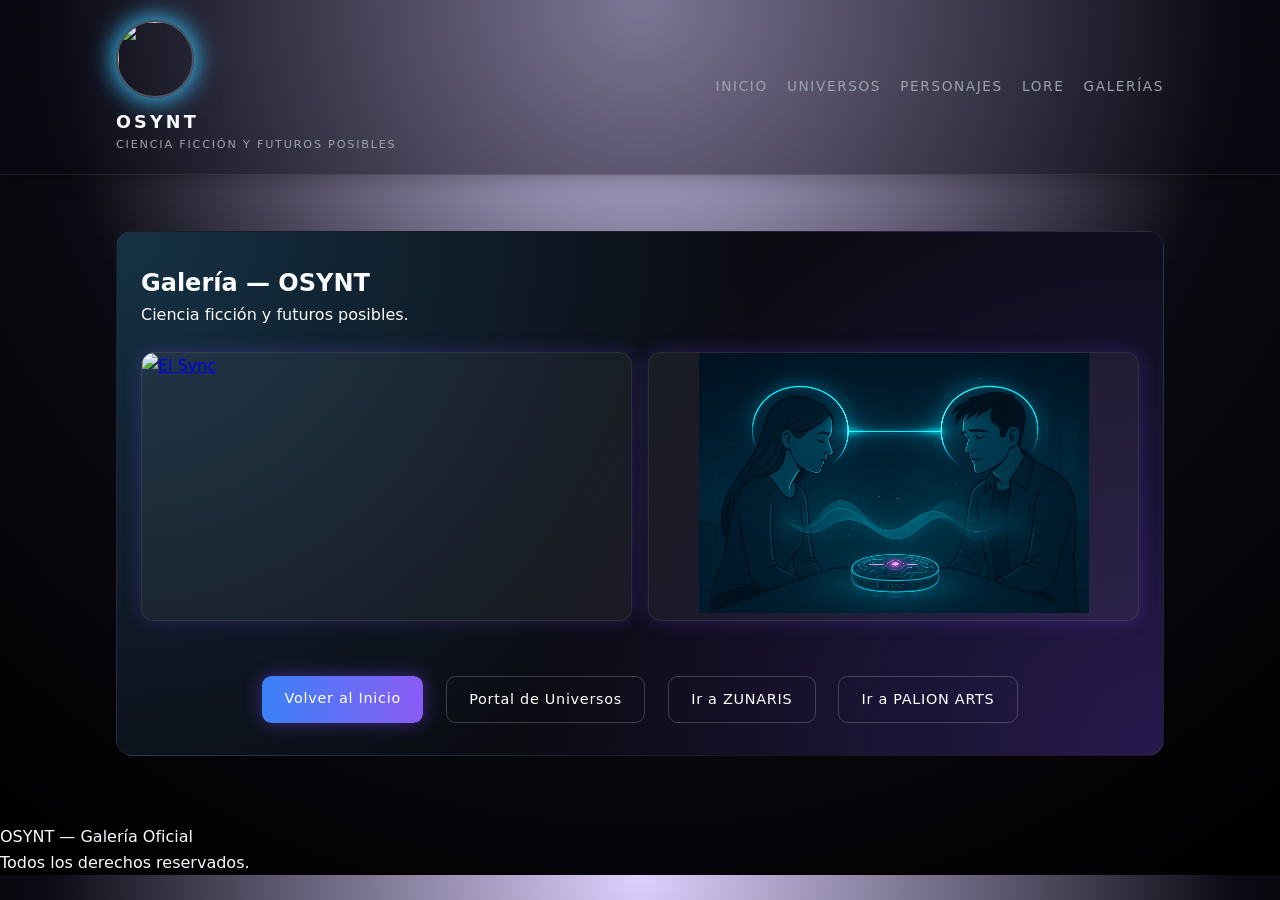
==== galeria-osynt.html @ 4f141292 "Add files via upload" ====
<!DOCTYPE html>
<html lang="es">
<head>
    <meta charset="UTF-8">
    <title>Galería OSYNT</title>
    <meta name="viewport" content="width=device-width, initial-scale=1.0">
    <link rel="stylesheet" href="styles.css">
</head>

<body>

<header class="main-header">
    <div class="container header-inner">
        <div class="brand">
            <img src="Fusión logo.png" class="logo-img">
            <div class="brand-text">
                <h1>OSYNT</h1>
                <span>Ciencia ficción y futuros posibles</span>
            </div>
        </div>

        <nav>
            <ul>
                <li><a href="index.html">Inicio</a></li>
                <li><a href="universos.html">Universos</a></li>
                <li><a href="personajes.html">Personajes</a></li>
                <li><a href="lore.html">Lore</a></li>
                <li><a href="galerias.html">Galerías</a></li>
            </ul>
        </nav>
    </div>
</header>

<main class="container">

<section class="gallery-preview">
    <h2>Galería — OSYNT</h2>
    <p class="muted">Ciencia ficción y futuros posibles.</p>

    <div class="gallery-grid">

        <div class="gallery-item" data-title="El Sync">
            <a href="Frame 2 sync.png" target="_blank">
                <img src="Frame 2 sync.png" alt="El Sync">
            </a>
        </div>

        <div class="gallery-item" data-title="Eiden y Lira">
            <a href="Frame 3 sync.png" target="_blank">
                <img src="Frame 3 sync.png" alt="Eiden y Lira">
            </a>
        </div>

    </div>

    <div class="hero-buttons" style="margin-top: 2rem;">
        <a href="index.html" class="btn-primary">Volver al Inicio</a>
        <a href="universos.html" class="btn-secondary">Portal de Universos</a>
        <a href="galeria-zunaris.html" class="btn-secondary">Ir a ZUNARIS</a>
        <a href="galeria-palion.html" class="btn-secondary">Ir a PALION ARTS</a>
    </div>

</section>

</main>

<footer>
    <div class="footer-inner">
        <span>OSYNT — Galería Oficial</span>
        <p>Todos los derechos reservados.</p>
    </div>
</footer>

</body>
</html>
---- styles.css ----
:root {
    --bg-main: #06060a;
    --bg-section: #0b0b12;
    --accent: #7dd3fc;
    --accent-strong: #2dd4ff;
    --text-main: #f9fafb;
    --text-muted: #9ca3af;
    --danger: #f97373;
    --font-main: system-ui, -apple-system, BlinkMacSystemFont, "Segoe UI", sans-serif;

    /* Colores cinematográficos F1 */
    --cine-purple: rgba(120, 70, 255, 0.25);
    --cine-blue: rgba(56, 189, 248, 0.22);
}

/* RESET */
* {
    margin: 0;
    padding: 0;
    box-sizing: border-box;
}

body {
    font-family: var(--font-main);
    background: radial-gradient(circle at top, var(--cine-purple), #0a0a12 55%, #000 100%);
    color: var(--text-main);
    line-height: 1.6;
}

/* HEADER CINEMATOGRÁFICO */
.main-header {
    position: sticky;
    top: 0;
    z-index: 100;
    background: rgba(10, 10, 20, 0.45);
    backdrop-filter: blur(14px);
    -webkit-backdrop-filter: blur(14px);
    border-bottom: 1px solid rgba(255,255,255,0.08);
    box-shadow: 0 4px 18px rgba(0,0,0,0.25);
}

nav a:hover {
    color: var(--accent-strong);
    border-color: var(--accent-strong);
}

/* HEADER BASE */
header {
    background: linear-gradient(to right, rgba(20,20,35,0.9), rgba(10,10,20,0.85));
    backdrop-filter: blur(12px);
    border-bottom: 1px solid rgba(255,255,255,0.05);
    position: sticky;
    top: 0;
    z-index: 50;
}

.container {
    max-width: 1080px;
    margin: 0 auto;
    padding: 1.25rem 1rem;
}

.header-inner {
    display: flex;
    align-items: center;
    justify-content: space-between;
    gap: 1.5rem;
}

/* LOGO */
.logo-img {
    width: 78px;
    height: 78px;
    border-radius: 50%;
    object-fit: cover;
    border: 2px solid #4b5563;
    box-shadow:
        0 0 22px rgba(56,189,248,0.9),
        0 0 32px rgba(56,189,248,0.55);
}

.brand-text h1 {
    font-size: 1.1rem;
    letter-spacing: 0.18em;
    text-transform: uppercase;
}

.brand-text span {
    display: block;
    font-size: 0.7rem;
    color: var(--text-muted);
    letter-spacing: 0.16em;
    text-transform: uppercase;
}

nav ul {
    list-style: none;
    display: flex;
    gap: 1.2rem;
    font-size: 0.85rem;
    letter-spacing: 0.12em;
    text-transform: uppercase;
}

nav a {
    color: var(--text-muted);
    text-decoration: none;
    padding-bottom: 0.2rem;
    border-bottom: 1px solid transparent;
    transition: 0.2s ease;
}

/* SECCIONES */
main {
    padding: 2.5rem 1rem 3.5rem;
}

section {
    margin-bottom: 3rem;
    padding: 2rem 1.5rem;
    border-radius: 1rem;
    background:
        radial-gradient(circle at top left, var(--cine-blue), transparent 55%),
        radial-gradient(circle at bottom right, var(--cine-purple), transparent 55%),
        var(--bg-section);
    border: 1px solid rgba(255,255,255,0.05);
}

/* HERO */
.hero-home {
    text-align: center;
    padding: 4rem 1.5rem;
    background:
        radial-gradient(circle at center, rgba(120,70,255,0.25), transparent 70%),
        radial-gradient(circle at bottom, rgba(56,189,248,0.18), transparent 80%);
}

.hero-home h2 {
    font-size: 2.2rem;
    margin-bottom: 0.8rem;
}

.hero-home h2 span {
    color: var(--accent-strong);
}

.hero-subtitle {
    font-size: 1rem;
    color: var(--accent);
    max-width: 40rem;
    margin: 0 auto 2.2rem;
}

.hero-buttons {
    display: flex;
    justify-content: center;
    gap: 1.4rem;
    margin-top: 2.8rem;
}

/* BOTONES */
.btn-primary,
.btn-secondary {
    padding: 0.7rem 1.4rem;
    border-radius: 0.6rem;
    text-decoration: none;
    font-size: 0.9rem;
    letter-spacing: 0.05em;
    transition: 0.2s ease;
}

.btn-primary {
    background: linear-gradient(to right, #3b82f6, #8b5cf6);
    color: white;
    box-shadow: 0 0 18px rgba(120,70,255,0.45);
}

.btn-primary:hover {
    box-shadow: 0 0 28px rgba(120,70,255,0.65);
    border-color: var(--accent-strong);
    color: var(--accent-strong);
}

.btn-secondary {
    border: 1px solid rgba(255,255,255,0.2);
    color: white;
}

.btn-secondary:hover {
    box-shadow: 0 0 28px rgba(120,70,255,0.65);
    border-color: var(--accent-strong);
    color: var(--accent-strong);
}

/* GRID */
.grid-3 {
    display: grid;
    grid-template-columns: repeat(auto-fit, minmax(230px, 1fr));
    gap: 1.2rem;
    margin-top: 1rem;
}

section a.btn-primary,
section a.btn-secondary {
    margin-top: 1.4rem;
    display: inline-block;
}

/* TARJETAS */
.card {
    padding: 1rem;
    border-radius: 0.9rem;
    background: rgba(20,20,35,0.7);
    border: 1px solid rgba(255,255,255,0.05);
    box-shadow: 0 0 18px rgba(120,70,255,0.15);
}

.card p {
    margin-bottom: 1.5rem;
}

/* === GALERÍA FINAL — SIN RECORTES === */
.gallery-preview .gallery-grid {
    display: grid;
    grid-template-columns: repeat(auto-fit, minmax(180px, 1fr));
    gap: 1rem;
    margin: 1.5rem 0;
}

.gallery-preview .gallery-item {
    position: relative;
    overflow: hidden;
    border-radius: 0.8rem;
    background: rgba(255,255,255,0.05);
    border: 1px solid rgba(255,255,255,0.08);
    box-shadow: 0 0 18px rgba(120,70,255,0.25);
}

.gallery-preview .gallery-item img {
    width: 100%;
    height: auto;
    max-height: 260px;
    object-fit: contain;
    transition: 0.35s ease;
    opacity: 0;
    animation: fadeIn 0.8s ease forwards;
}

.gallery-preview .gallery-item:hover img {
    transform: scale(1.05);
    filter: brightness(1.15);
}

@keyframes fadeIn {
    from { opacity: 0; transform: scale(1.02); }
    to { opacity: 1; transform: scale(1); }
}

/* TARJETAS DE PERSONAJES */
.character-card {
    padding: 1.5rem;
    border-radius: 1rem;
    background: rgba(255,255,255,0.03);
    border: 1px solid rgba(255,255,255,0.06);
    text-align: center;
    transition: 0.25s ease;
    box-shadow: 0 0 18px rgba(120,70,255,0.15);
}

.character-card:hover {
    transform: translateY(-6px);
    box-shadow:
        0 0 22px rgba(120,70,255,0.35),
        0 0 32px rgba(56,189,248,0.25);
    border-color: rgba(56,189,248,0.45);
}

.character-img {
    width: 100%;
    height: auto;
    max-height: 260px;
    object-fit: contain;
    margin-bottom: 1rem;
    filter: drop-shadow(0 0 12px rgba(56,189,248,0.35));
}

/* ESPACIO BAJO EL HEADER */
main.container {
    padding-top: 3.5rem;
}
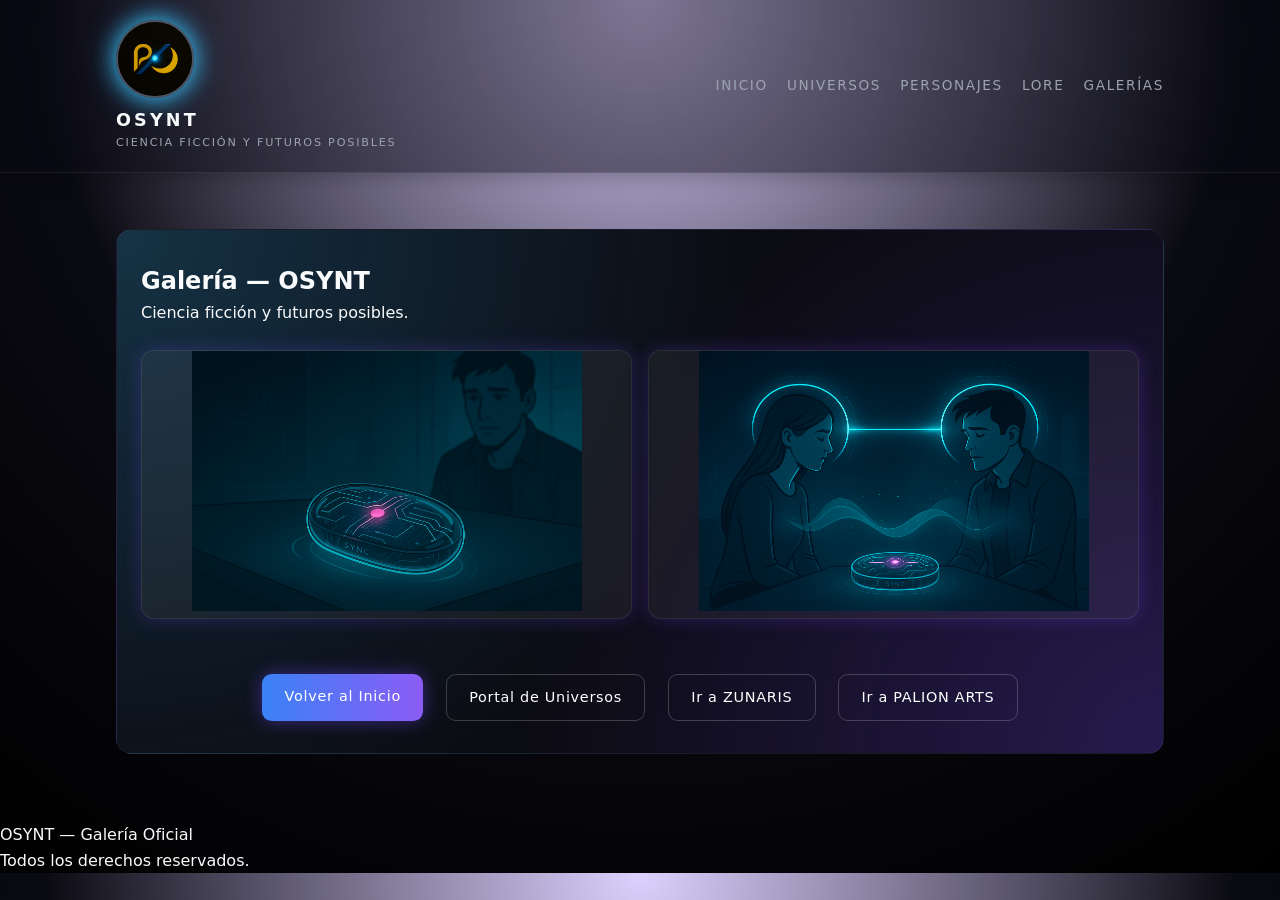
==== commit 1436e953: "Add files via upload" ====
--- a/galeria-osynt.html
+++ b/galeria-osynt.html
@@ -12,7 +12,7 @@
 <header class="main-header">
     <div class="container header-inner">
         <div class="brand">
-            <img src="Fusión logo.png" class="logo-img">
+            <img src="fusion-logo.png" class="logo-img">
             <div class="brand-text">
                 <h1>OSYNT</h1>
                 <span>Ciencia ficción y futuros posibles</span>
@@ -40,14 +40,14 @@
     <div class="gallery-grid">
 
         <div class="gallery-item" data-title="El Sync">
-            <a href="Frame 2 sync.png" target="_blank">
-                <img src="Frame 2 sync.png" alt="El Sync">
+            <a href="frame-2-sync.png" target="_blank">
+                <img src="frame-2-sync.png" alt="El Sync">
             </a>
         </div>
 
         <div class="gallery-item" data-title="Eiden y Lira">
-            <a href="Frame 3 sync.png" target="_blank">
-                <img src="Frame 3 sync.png" alt="Eiden y Lira">
+            <a href="frame-3-sync.png" target="_blank">
+                <img src="frame-3-sync.png" alt="Eiden y Lira">
             </a>
         </div>
 
